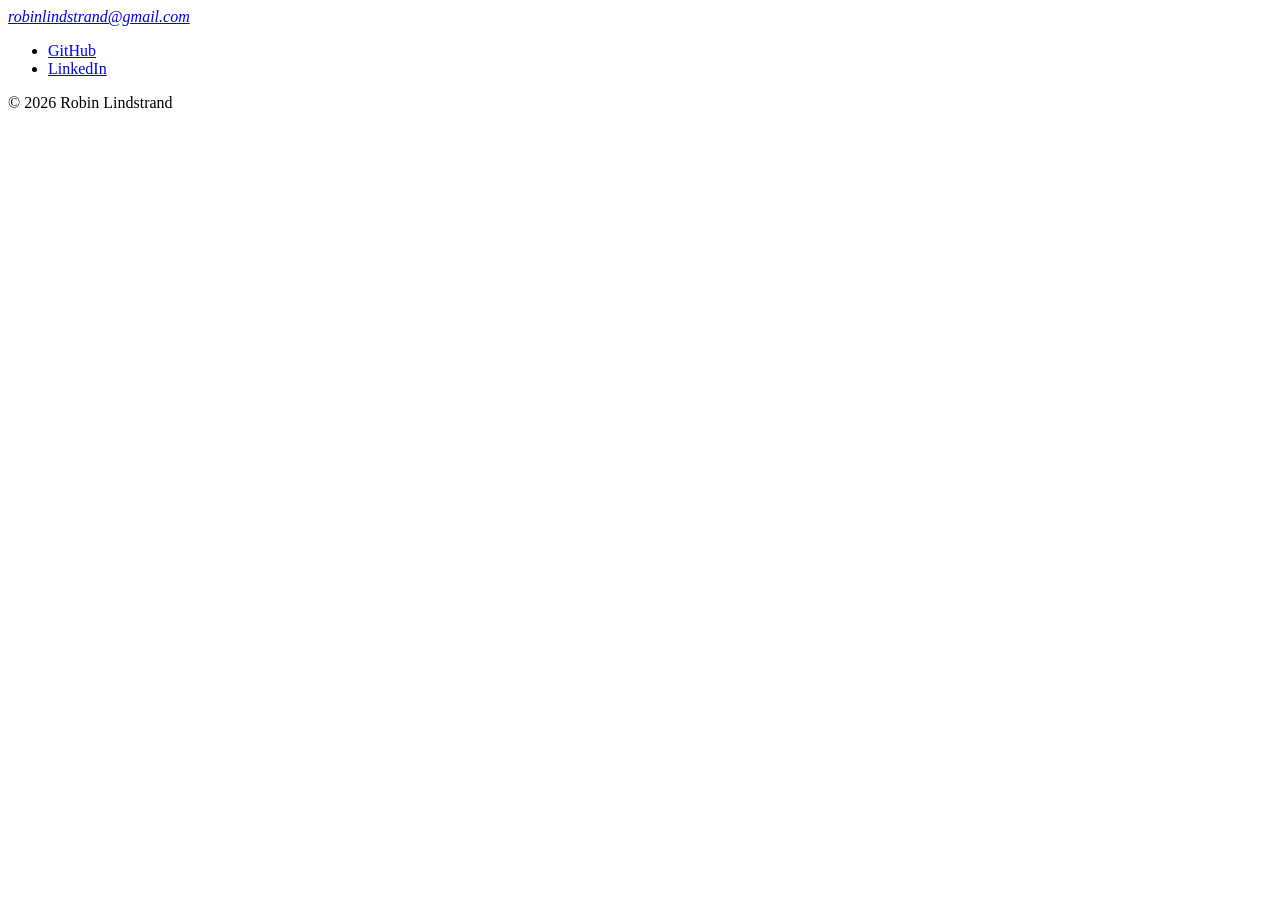
==== om.html @ 97c37ca6 "Portfilio start/test" ====
<!DOCTYPE html>
<html lang="en">
<head>
    <meta charset="UTF-8">
    <meta name="viewport" content="width=device-width, initial-scale=1.0">
    <title>Document</title>
</head>
<body>
    <footer class="footer">
        <address>
            <a href="mailto:robinlindstrand@gmail.com">robinlindstrand@gmail.com</a>
        </address>
        <ul class="sociala">
            <li><a href="https://github.com/Bobbaann">GitHub</a></li>
            <li><a href="https://www.linkedin.com/in/robin-lindstrand-763664305/">LinkedIn</a></li>
            
        </ul>
        <p>&copy; 2026 Robin Lindstrand</p>
    </footer>
</body>
</html>
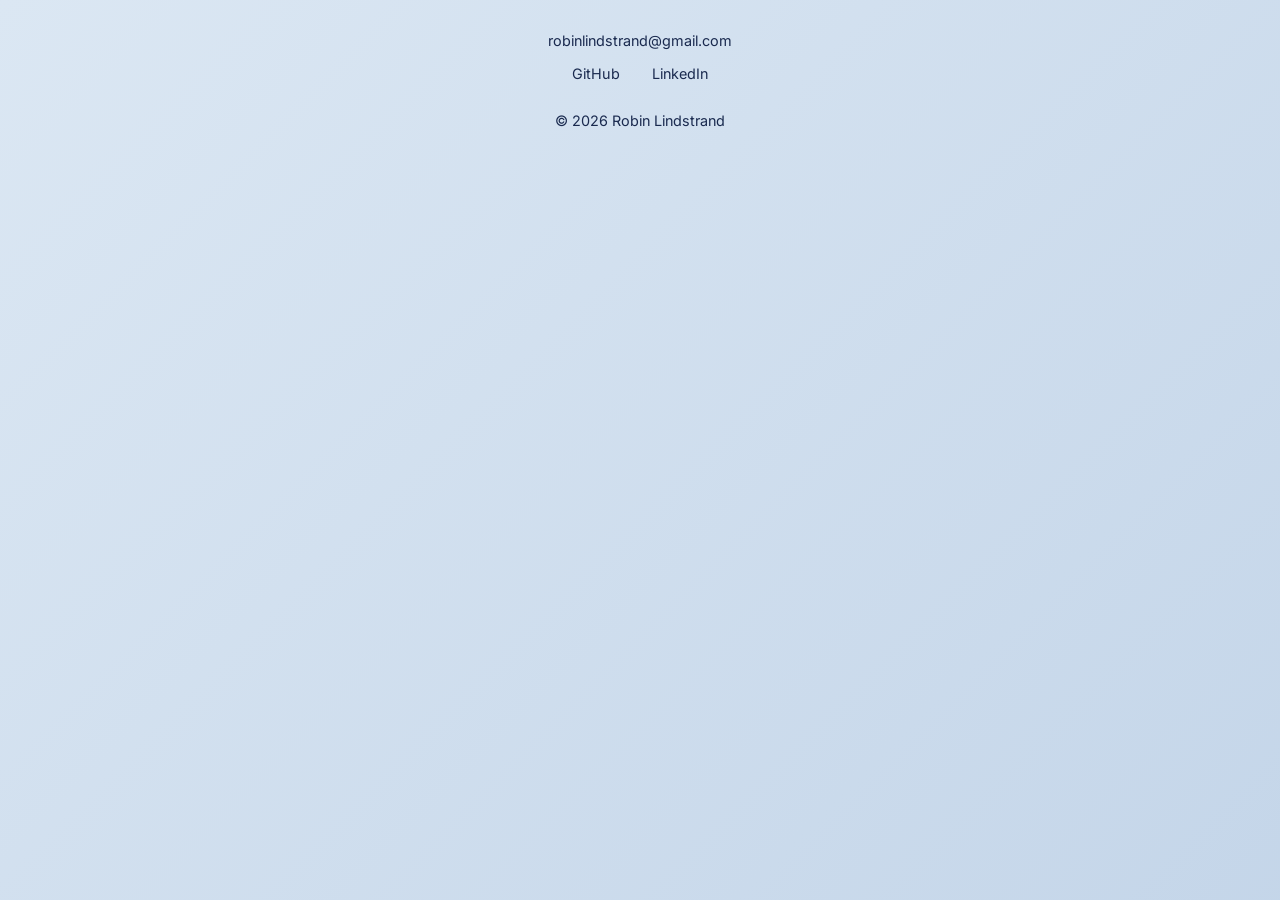
==== commit b8f69088: "link css to om.html" ====
--- a/om.html
+++ b/om.html
@@ -4,6 +4,7 @@
     <meta charset="UTF-8">
     <meta name="viewport" content="width=device-width, initial-scale=1.0">
     <title>Document</title>
+    <link rel="stylesheet" href="style/style.css">
 </head>
 <body>
     <footer class="footer">
--- a/style/style.css
+++ b/style/style.css
@@ -0,0 +1,368 @@
+/* Typsnitt från Google Fonts: serif till rubriker, sans-serif till text */
+@import url('https://fonts.googleapis.com/css2?family=Cormorant+Garamond:wght@400;600&family=Inter:wght@300;400;600&display=swap');
+
+
+/* ===== VARIABLER (ljust läge) ===== */
+:root {
+    /* Färger */
+    --bakgrund: #dbe7f3;          /* ljus isblå */
+    --bakgrund-2: #b9cde4;        /* lite mörkare blå, används i den animerade gradienten */
+    --text: #1a2a4f;              /* mörk navy */
+    --accent: #3a7bd5;            /* klarblå accent */
+    --kort-bakgrund: rgba(255, 255, 255, 0.5);  /* halvgenomskinliga kort */
+    --glas: rgba(255, 255, 255, 0.25);          /* glaseffekt på pluppar */
+
+    /* Avstånd */
+    --avstand-liten: 0.5rem;
+    --avstand-mellan: 1rem;
+    --avstand-stor: 2rem;
+
+    /* Övrigt */
+    --radie: 1rem;                /* rundade hörn */
+    --tid: 0.4s;                  /* tid för transitions */
+    --font-rubrik: 'Cormorant Garamond', serif;
+    --font-text: 'Inter', sans-serif;
+}
+
+
+/* ===== DARKMODE =====
+   Följer webbläsarens inställning. Bara variablerna byts ut. */
+@media (prefers-color-scheme: dark) {
+    :root {
+        --bakgrund: #0b1226;      /* djup rymdnavy */
+        --bakgrund-2: #1c2a52;
+        --text: #e8eef8;          /* nästan vit */
+        --accent: #6fa8ff;
+        --kort-bakgrund: rgba(255, 255, 255, 0.06);
+        --glas: rgba(255, 255, 255, 0.12);
+    }
+
+    /* Bilder blir lite mörkare i darkmode */
+    img {
+        filter: brightness(0.8);
+    }
+}
+
+
+/* ===== GRUND ===== */
+* {
+    box-sizing: border-box;
+}
+
+body {
+    margin: 0;
+    min-height: 100vh;
+    padding: 0 var(--avstand-stor);
+    font-family: var(--font-text);
+    color: var(--text);
+
+    /* Animerad bakgrund: en stor gradient som långsamt flyttas */
+    background: linear-gradient(135deg, var(--bakgrund), var(--bakgrund-2), var(--bakgrund));
+    background-size: 300% 300%;
+    animation: bakgrund-flyt 15s ease-in-out infinite;
+}
+
+/* Keyframes för bakgrunden (3 steg) */
+@keyframes bakgrund-flyt {
+    0%   { background-position: 0% 50%; }
+    50%  { background-position: 100% 50%; }
+    100% { background-position: 0% 50%; }
+}
+
+/* Länkar ärver textfärgen och saknar understrykning */
+a {
+    color: inherit;
+    text-decoration: none;
+}
+
+/* Bilder blir aldrig bredare än sin behållare */
+img {
+    max-width: 100%;
+    display: block;
+}
+
+h1, h2, h3 {
+    font-family: var(--font-rubrik);
+    font-weight: 400;
+}
+
+
+/* ===== NAVBAR ===== */
+.nav {
+    display: flex;
+    justify-content: space-between;
+    align-items: center;
+    padding: var(--avstand-stor) 0;
+}
+
+.logo {
+    font-family: var(--font-rubrik);
+    font-size: 1.6rem;
+    text-transform: uppercase;
+    letter-spacing: 0.05em;
+}
+
+/* Länkarna ligger horisontellt */
+.nav-lankar {
+    display: flex;
+    gap: var(--avstand-stor);
+    list-style: none;
+    margin: 0;
+    padding: 0;
+}
+
+.nav-lankar a {
+    font-size: 0.8rem;
+    text-transform: uppercase;
+    letter-spacing: 0.1em;
+    transition: color var(--tid);
+}
+
+.nav-lankar a:hover {
+    color: var(--accent);
+}
+
+/* Checkboxen syns aldrig, och hamburgaren syns bara i mobilvy */
+.meny-toggle,
+.hamburgare {
+    display: none;
+}
+
+
+/* ===== HERO ===== */
+.hero {
+    display: grid;
+    grid-template-columns: 1fr 1.5fr 1fr;
+    grid-template-areas:
+        "liten   bild  ."
+        "rubrik  bild  ingress";
+    align-items: end;
+    gap: var(--avstand-stor);
+    min-height: 80vh;
+}
+
+.hero-liten {
+    grid-area: liten;
+    align-self: start;
+    font-size: 0.8rem;
+    text-transform: uppercase;
+    letter-spacing: 0.1em;
+}
+
+/* Varje span blir en egen rad (istället för <br>) */
+.hero-liten span {
+    display: block;
+}
+
+.hero-rubrik {
+    grid-area: rubrik;
+    font-size: clamp(3rem, 7vw, 7rem);
+    line-height: 0.95;
+    margin: 0;
+}
+
+.hero-ingress {
+    grid-area: ingress;
+    line-height: 1.6;
+}
+
+/* Behållaren för bilden + plupparna */
+.hero-bild {
+    grid-area: bild;
+    position: relative;   /* plupparna placeras relativt denna */
+    margin: 0;
+    align-self: center;
+}
+
+.hero-bild img {
+    width: 100%;
+    transition: transform 0.8s ease;
+}
+
+
+/* ===== PLUPPAR (hotspots) ===== */
+.plupp {
+    position: absolute;
+    display: flex;
+    align-items: center;
+    gap: var(--avstand-liten);
+}
+
+/* Placering i procent så de följer med när bilden krymper */
+.plupp-1 { top: 18%; left: 46%; }
+.plupp-2 { top: 45%; left: 22%; }
+.plupp-3 { top: 50%; left: 72%; }
+
+/* Den runda glasknappen */
+.plupp-plus {
+    display: flex;
+    justify-content: center;
+    align-items: center;
+    width: 3rem;
+    height: 3rem;
+    border-radius: 50%;
+    background: var(--glas);
+    backdrop-filter: blur(6px);
+    border: 1px solid rgba(255, 255, 255, 0.5);
+    color: #fff;
+    font-size: 1.4rem;
+    transition: transform var(--tid);
+}
+
+/* Infotexten är dold tills man hovrar */
+.plupp-info {
+    padding: var(--avstand-liten) var(--avstand-mellan);
+    border-radius: var(--radie);
+    background: var(--kort-bakgrund);
+    backdrop-filter: blur(6px);
+    white-space: nowrap;
+    opacity: 0;
+    transition: opacity var(--tid);
+}
+
+.plupp:hover .plupp-plus,
+.plupp:focus .plupp-plus {
+    transform: scale(1.2) rotate(90deg);
+}
+
+.plupp:hover .plupp-info,
+.plupp:focus .plupp-info {
+    opacity: 1;
+}
+
+/* Zoom: bilden zoomar in mot den plupp man hovrar över */
+.hero-bild:has(.plupp-1:hover) img { transform: scale(1.25); transform-origin: 46% 18%; }
+.hero-bild:has(.plupp-2:hover) img { transform: scale(1.25); transform-origin: 22% 45%; }
+.hero-bild:has(.plupp-3:hover) img { transform: scale(1.25); transform-origin: 72% 50%; }
+
+
+/* ===== GALLERI ===== */
+.galleri-sektion {
+    padding: var(--avstand-stor) 0;
+}
+
+.galleri-sektion h2 {
+    font-size: 2.5rem;
+}
+
+/* Grid: så många kolumner som får plats, minst 15rem breda */
+.galleri {
+    display: grid;
+    grid-template-columns: repeat(auto-fit, minmax(15rem, 1fr));
+    gap: var(--avstand-stor);
+}
+
+.kort {
+    background: var(--kort-bakgrund);
+    border-radius: var(--radie);
+    overflow: hidden;
+    transition: transform var(--tid);
+}
+
+/* Kortet lyfts lite vid hover */
+.kort:hover {
+    transform: translateY(-0.5rem);
+}
+
+/* Flexbox inuti varje kort */
+.kort a {
+    display: flex;
+    flex-direction: column;
+    gap: var(--avstand-liten);
+    padding-bottom: var(--avstand-mellan);
+}
+
+.kort img {
+    width: 100%;
+    aspect-ratio: 3 / 2;
+    object-fit: cover;
+}
+
+.kort h3,
+.kort p {
+    margin: 0;
+    padding: 0 var(--avstand-mellan);
+}
+
+.kort h3 {
+    font-size: 1.6rem;
+}
+
+
+/* ===== FOOTER ===== */
+.footer {
+    display: flex;
+    flex-direction: column;
+    align-items: center;
+    gap: var(--avstand-mellan);
+    padding: var(--avstand-stor) 0;
+    font-size: 0.9rem;
+}
+
+.footer address {
+    font-style: normal;
+}
+
+.sociala {
+    display: flex;
+    gap: var(--avstand-stor);
+    list-style: none;
+    margin: 0;
+    padding: 0;
+}
+
+.sociala a:hover {
+    color: var(--accent);
+}
+
+
+/* ===== MOBILVY ===== */
+@media (max-width: 768px) {
+
+    body {
+        padding: 0 var(--avstand-mellan);
+    }
+
+    /* Navbaren får radbrytas så länkarna hamnar under */
+    .nav {
+        flex-wrap: wrap;
+    }
+
+    /* Hamburgaren visas */
+    .hamburgare {
+        display: block;
+        font-size: 1.8rem;
+        cursor: pointer;
+    }
+
+    /* Länkarna är dolda och vertikala */
+    .nav-lankar {
+        display: none;
+        flex-direction: column;
+        gap: var(--avstand-mellan);
+        width: 100%;
+        padding-top: var(--avstand-mellan);
+    }
+
+    /* När checkboxen är ikryssad visas länkarna */
+    .meny-toggle:checked ~ .nav-lankar {
+        display: flex;
+    }
+
+    /* Hero i en kolumn */
+    .hero {
+        grid-template-columns: 1fr;
+        grid-template-areas:
+            "liten"
+            "bild"
+            "rubrik"
+            "ingress";
+        min-height: auto;
+    }
+
+    .plupp-plus {
+        width: 2.2rem;
+        height: 2.2rem;
+        font-size: 1rem;
+    }
+}
